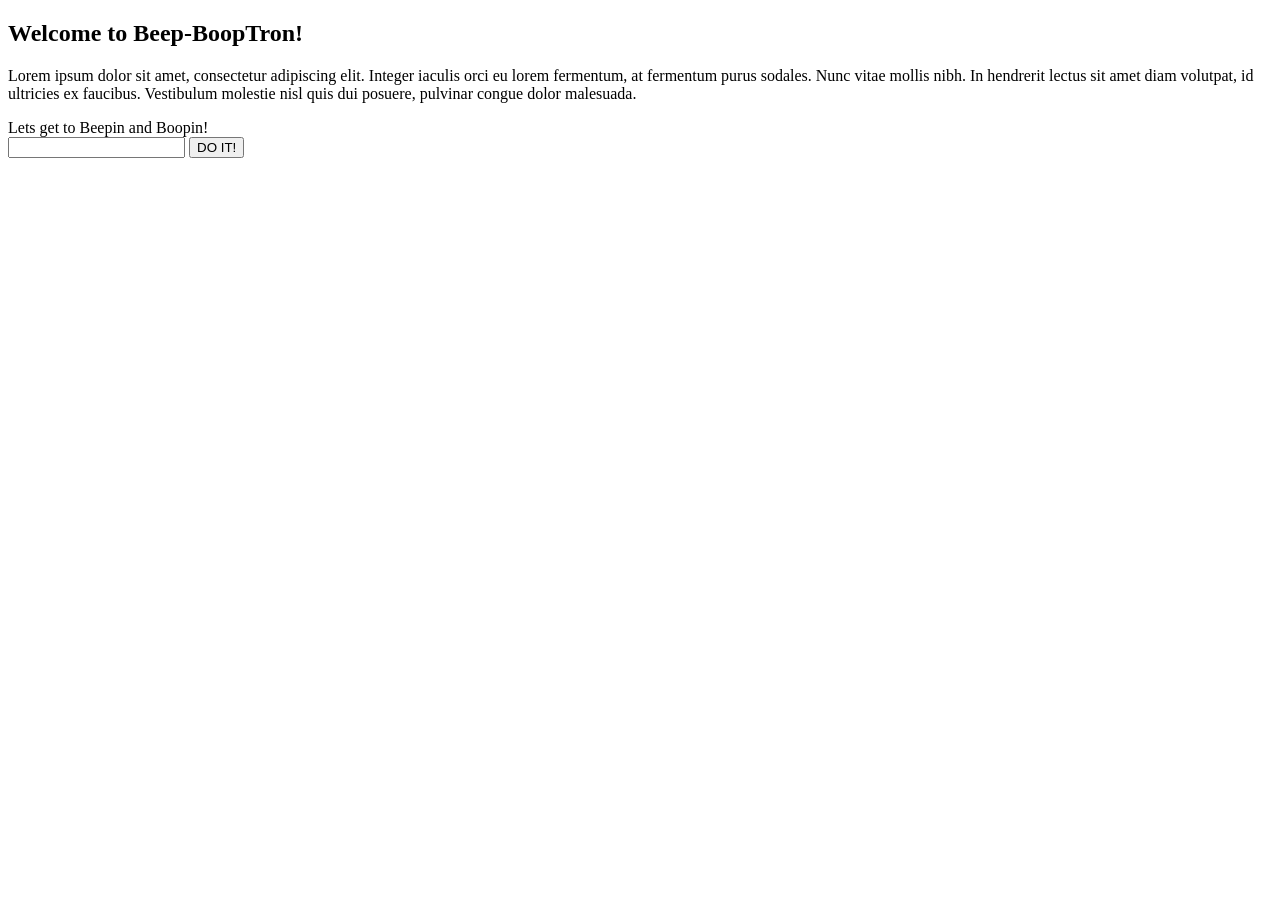
==== Desktop/beepboopproject/index.html @ 9b705b97 "update site's initial structure based on initial commits at 9AM" ====
<!DOCTYPE html>
<html lang="en" dir="ltr">
  <head>
    <link rel="stylesheet" href="css/bootstrap.css">
    <link rel="stylesheet" href="css/styles.css">
    <script src="js/jquery-3.4.1.js"></script>
    <script src="js/scripts.js"></script>
    <meta charset="utf-8">
    <title>Beepin Boop!</title>
  </head>
  <body>
    <div class="container">
      <div class="jumbotron bg-info">
        <h2>Welcome to Beep-BoopTron!</h2>
        <p>Lorem ipsum dolor sit amet, consectetur adipiscing elit. Integer iaculis orci eu lorem fermentum, at fermentum purus sodales. Nunc vitae mollis nibh. In hendrerit lectus sit amet diam volutpat, id ultricies ex faucibus. Vestibulum molestie nisl quis dui posuere, pulvinar congue dolor malesuada. </p>
      </div>
    <form id="userForm">
      <label for="userInput">Lets get to Beepin and Boopin!</label>
      <br>
      <input type="text" id="userInput" name="userInput">
      <button type="button" name="button">DO IT!</button>
    </form>
    </div>
  </body>
</html>
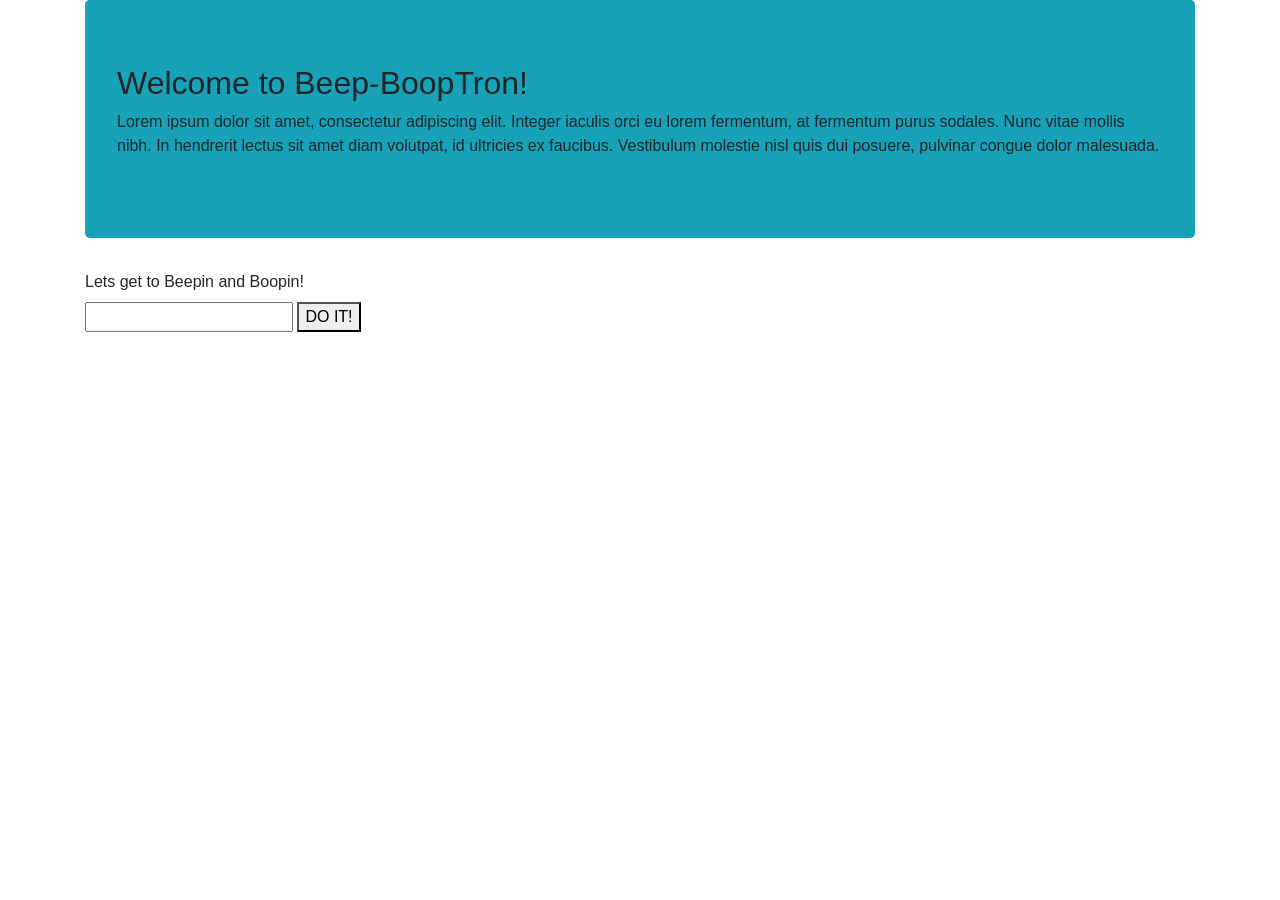
==== commit 29f67ba9: "update branch logic." ====
--- a/Desktop/beepboopproject/index.html
+++ b/Desktop/beepboopproject/index.html
@@ -18,7 +18,7 @@
       <label for="userInput">Lets get to Beepin and Boopin!</label>
       <br>
       <input type="text" id="userInput" name="userInput">
-      <button type="button" name="button">DO IT!</button>
+      <button type="submit" name="button">DO IT!</button>
     </form>
     </div>
   </body>
